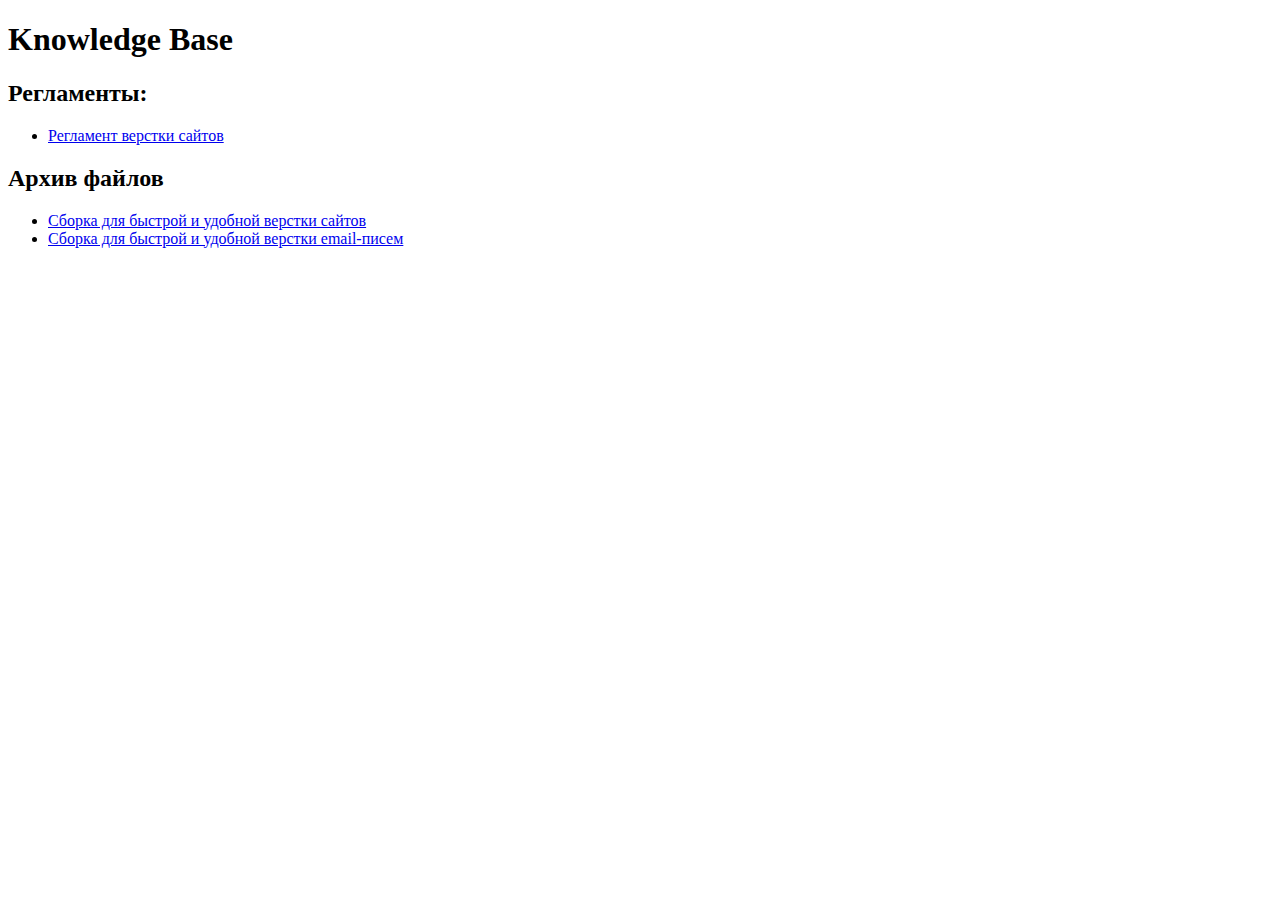
==== index.html @ 470f6411 "Добавиление ссылки на сборку для Email-писем" ====
<!DOCTYPE html>
<html lang="en">
<head>
    <meta charset="UTF-8">
    <title>Knowledge Base</title>
    <link rel="stylesheet" href="https://stackedit.io/res-min/themes/base.css">
    <link rel="stylesheet" href="css/custom.css">
</head>
<body>

<div class="container">
    <h1>Knowledge Base</h1>

    <h2>Регламенты:</h2>
    <ul>
        <li><a href="pages/guide.html">Регламент верстки сайтов</a></li>
    </ul>

    <h2>Архив файлов</h2>
    <ul>
        <li><a href="https://github.com/amir73911/myGulpPack" target="_blank">Сборка для быстрой и удобной верстки
            сайтов</a></li>
        <li><a href="https://github.com/amir73911/Gulp-Email-Pack" target="_blank">Сборка для быстрой и удобной верстки
            email-писем</a></li>
    </ul>

</div>

</body>
</html>
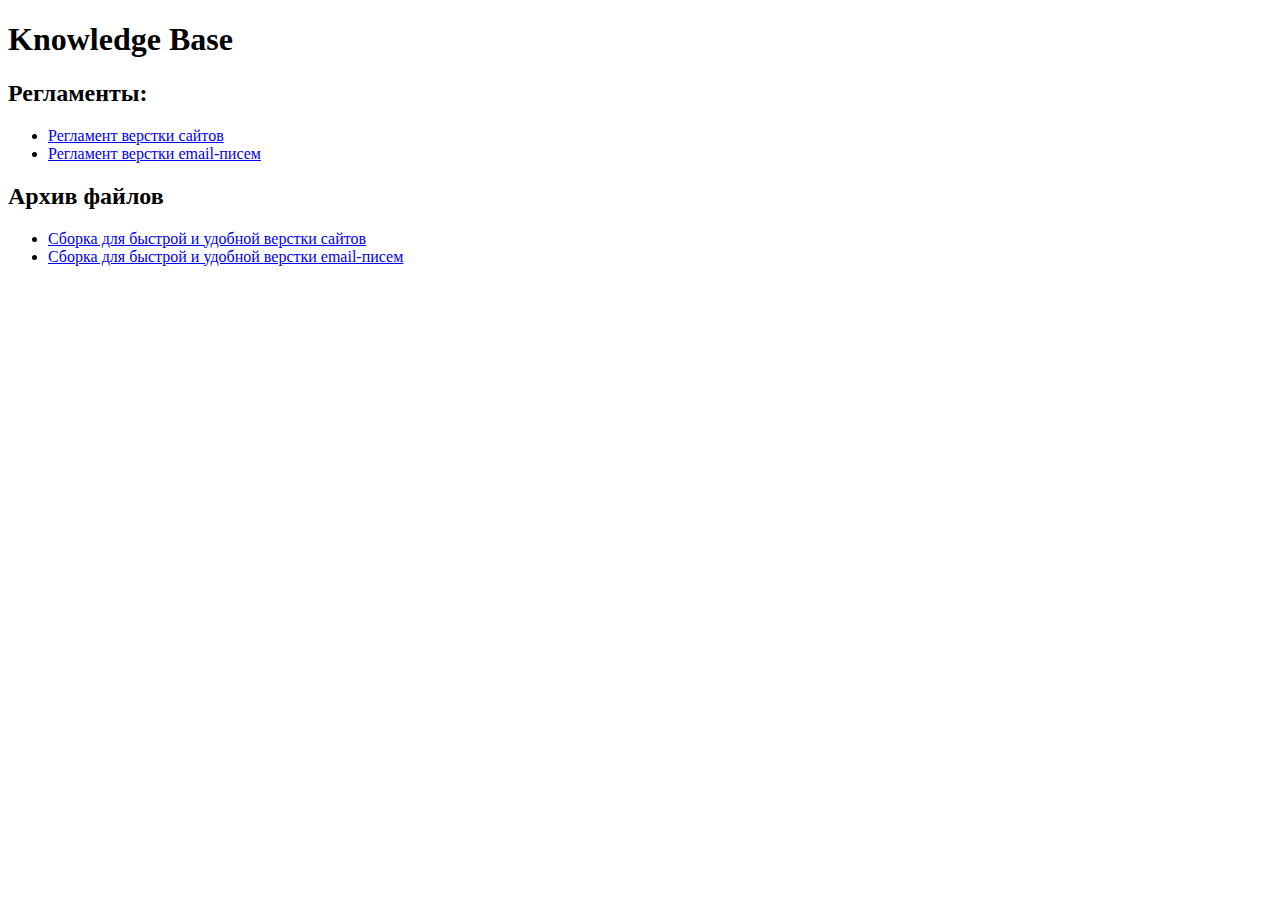
==== commit 74c38806: "Добавил регламент по email-верстке" ====
--- a/index.html
+++ b/index.html
@@ -13,7 +13,8 @@
 
     <h2>Регламенты:</h2>
     <ul>
-        <li><a href="pages/guide.html">Регламент верстки сайтов</a></li>
+        <li><a href="pages/html-guide.html">Регламент верстки сайтов</a></li>
+        <li><a href="pages/email-guide.html">Регламент верстки email-писем</a></li>
     </ul>
 
     <h2>Архив файлов</h2>
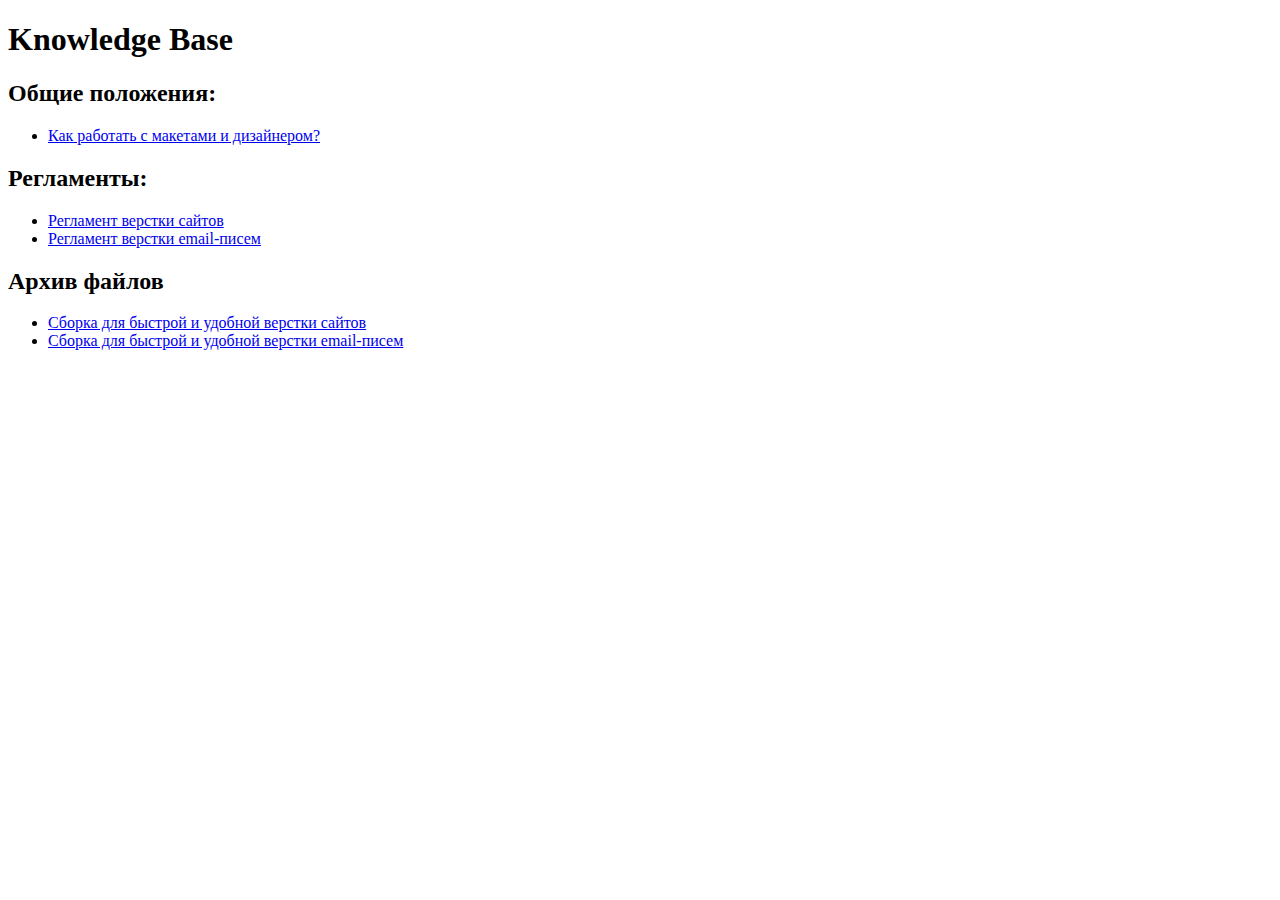
==== commit 78aa31cf: "Добавил порядок работы с дизайнером" ====
--- a/index.html
+++ b/index.html
@@ -10,6 +10,11 @@
 
 <div class="container">
     <h1>Knowledge Base</h1>
+
+    <h2>Общие положения:</h2>
+    <ul>
+        <li><a href="pages/psd-checklist.html">Как работать с макетами и дизайнером?</a></li>
+    </ul>
 
     <h2>Регламенты:</h2>
     <ul>
